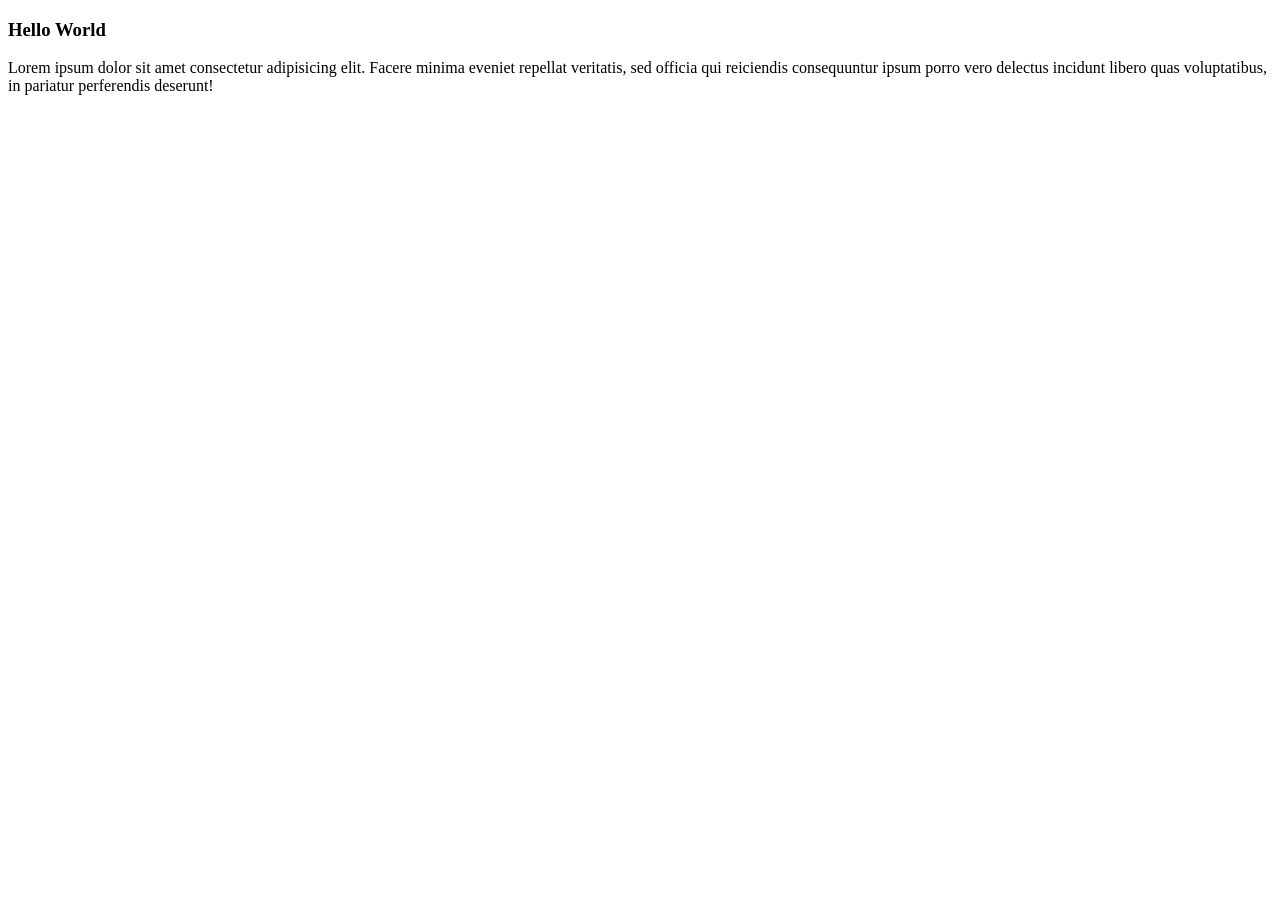
==== index.html @ ae96d503 "Tutorial 1" ====
<!DOCTYPE html>
<html lang="en">

<head>
    <meta charset="UTF-8">
    <meta name="viewport" content="width=device-width, initial-scale=1.0">
    <title>Document</title>
</head>
<body>
    <h3>Hello World</h3>
    <p>Lorem ipsum dolor sit amet consectetur adipisicing elit. Facere minima eveniet repellat veritatis, sed officia
        qui reiciendis consequuntur ipsum porro vero delectus incidunt libero quas voluptatibus, in pariatur perferendis
        deserunt!
    </p>
</body>
</html>
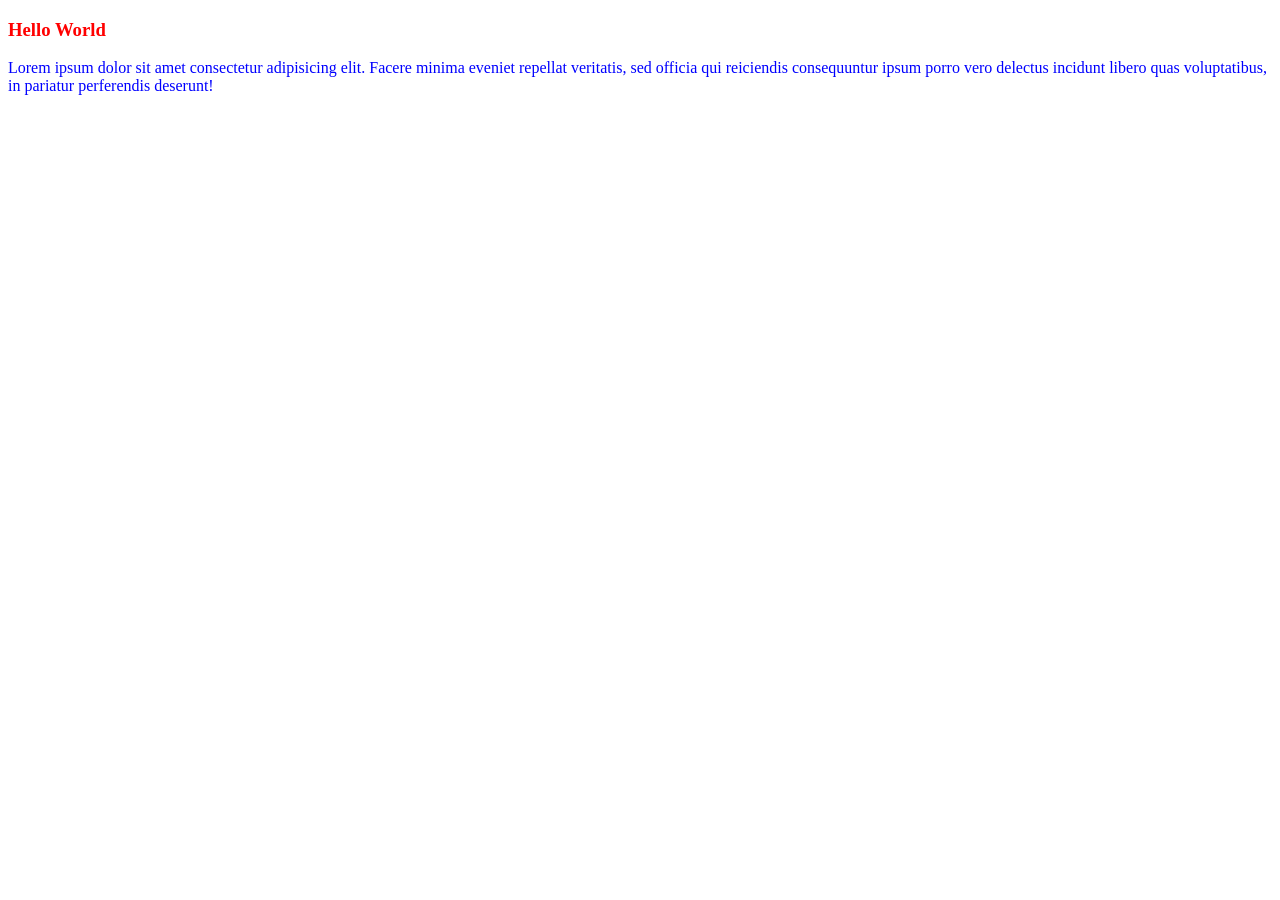
==== commit cbe47afe: "tutorial 1" ====
--- a/index.html
+++ b/index.html
@@ -5,6 +5,7 @@
     <meta charset="UTF-8">
     <meta name="viewport" content="width=device-width, initial-scale=1.0">
     <title>Document</title>
+    <link rel="stylesheet" href="style.css">
 </head>
 <body>
     <h3>Hello World</h3>
--- a/style.css
+++ b/style.css
@@ -0,0 +1,9 @@
+h3{
+    color: red;
+}
+p{
+    color: blue;
+}
+h1{
+    color: blueviolet;
+}
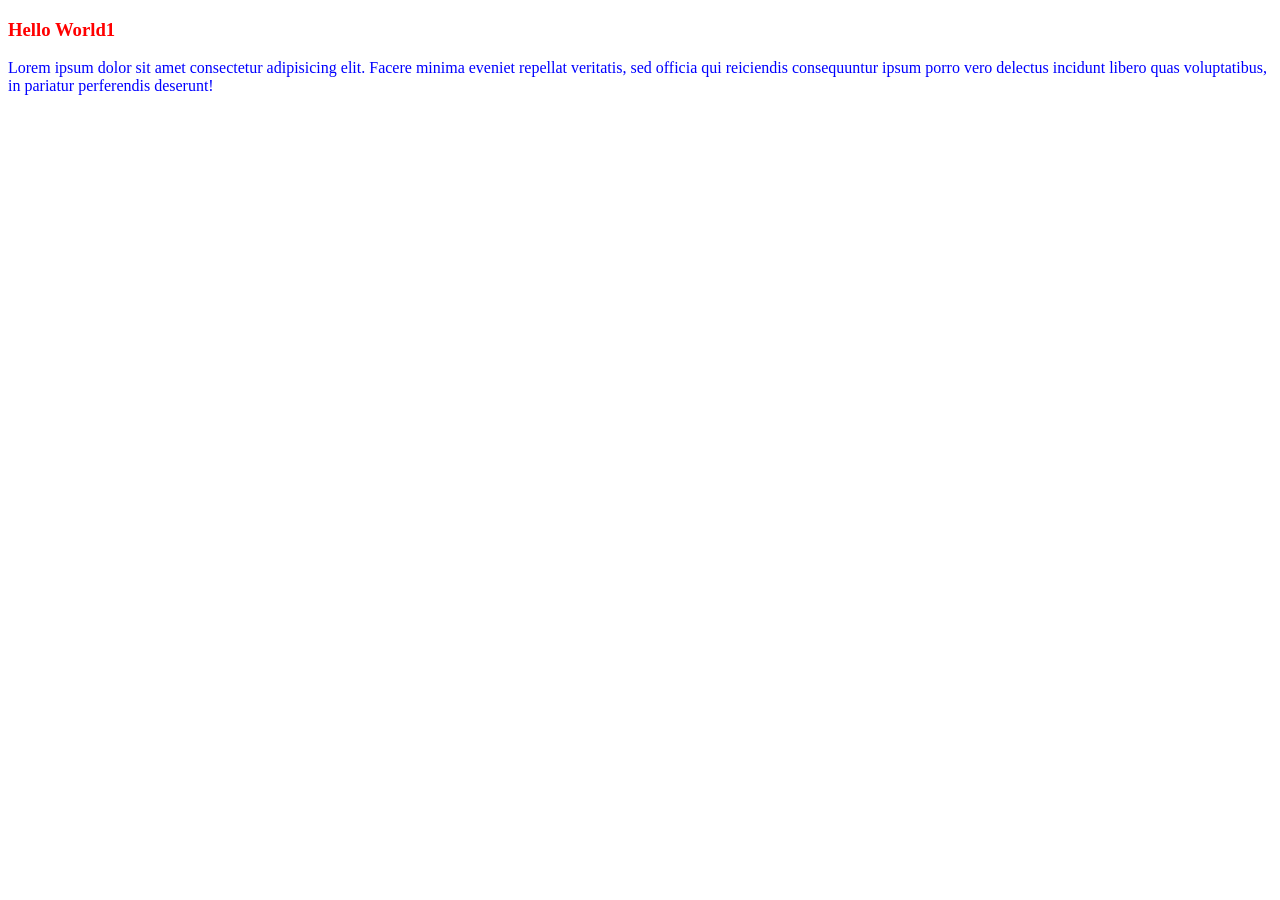
==== commit 2cfc2bbf: "tutorial 2" ====
--- a/index.html
+++ b/index.html
@@ -8,7 +8,7 @@
     <link rel="stylesheet" href="style.css">
 </head>
 <body>
-    <h3>Hello World</h3>
+    <h3>Hello World1</h3>
     <p>Lorem ipsum dolor sit amet consectetur adipisicing elit. Facere minima eveniet repellat veritatis, sed officia
         qui reiciendis consequuntur ipsum porro vero delectus incidunt libero quas voluptatibus, in pariatur perferendis
         deserunt!
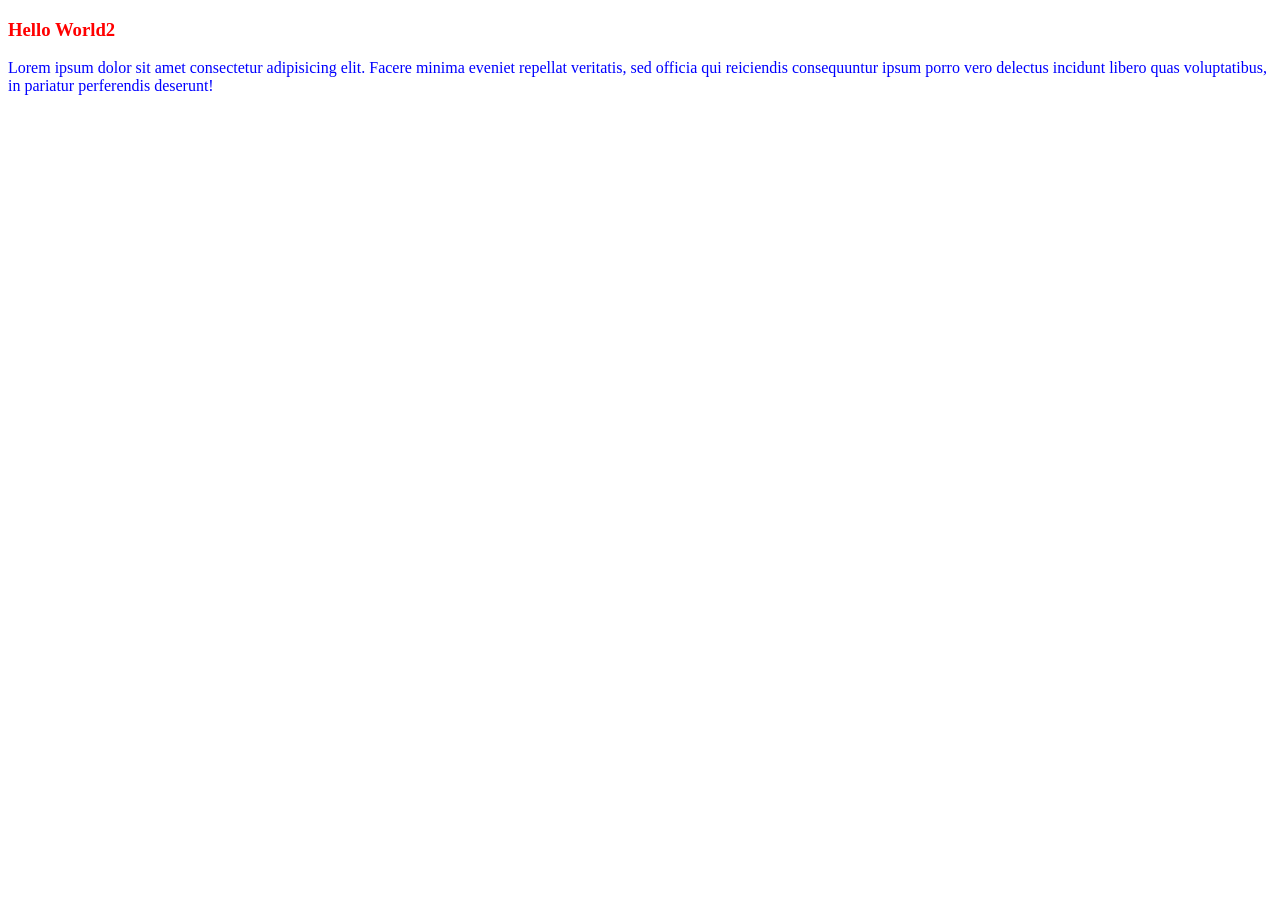
==== commit be423d9a: "tutorial 3" ====
--- a/index.html
+++ b/index.html
@@ -8,7 +8,7 @@
     <link rel="stylesheet" href="style.css">
 </head>
 <body>
-    <h3>Hello World1</h3>
+    <h3>Hello World2</h3>
     <p>Lorem ipsum dolor sit amet consectetur adipisicing elit. Facere minima eveniet repellat veritatis, sed officia
         qui reiciendis consequuntur ipsum porro vero delectus incidunt libero quas voluptatibus, in pariatur perferendis
         deserunt!
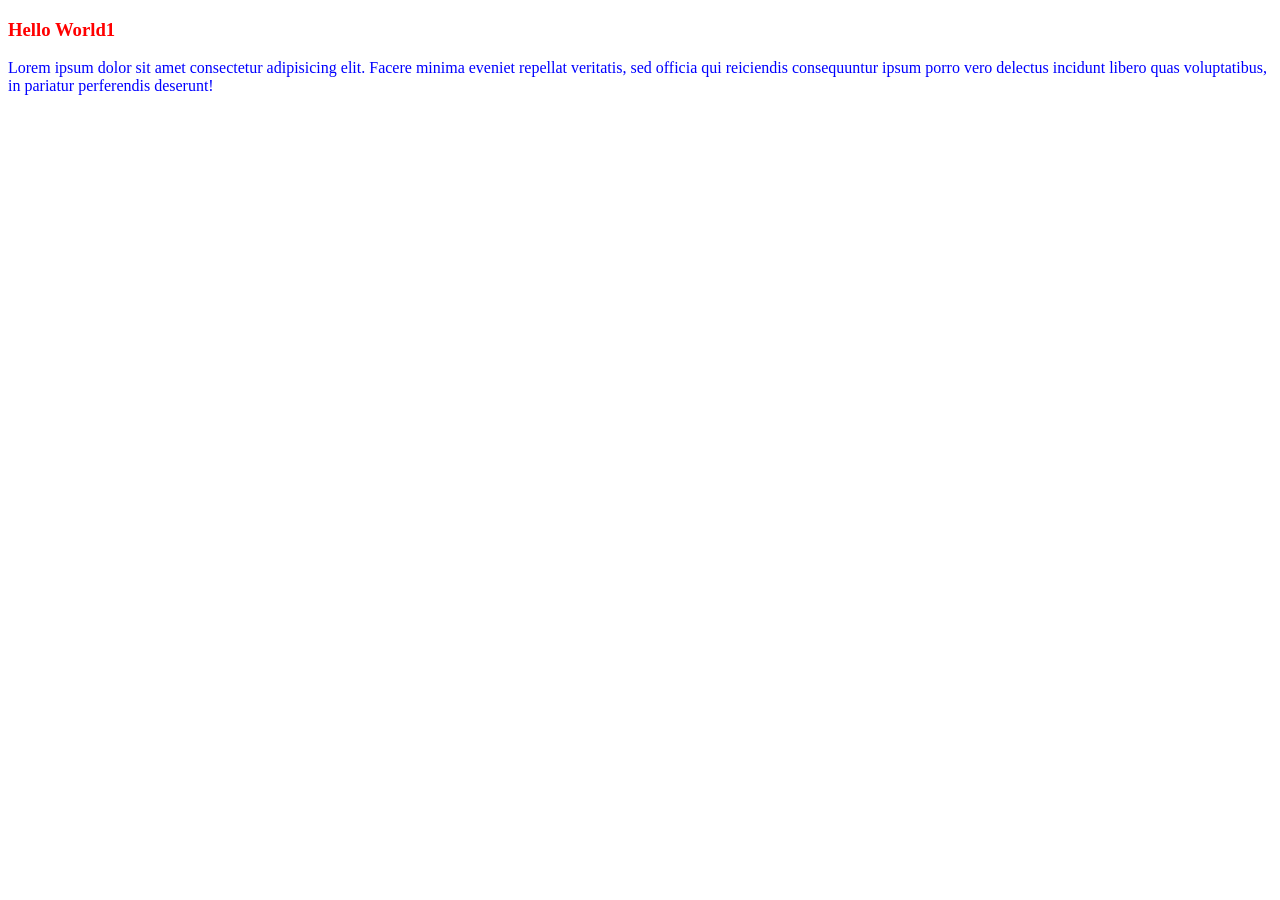
==== commit 68620487: "version 2 restored" ====
--- a/index.html
+++ b/index.html
@@ -8,7 +8,7 @@
     <link rel="stylesheet" href="style.css">
 </head>
 <body>
-    <h3>Hello World2</h3>
+    <h3>Hello World1</h3>
     <p>Lorem ipsum dolor sit amet consectetur adipisicing elit. Facere minima eveniet repellat veritatis, sed officia
         qui reiciendis consequuntur ipsum porro vero delectus incidunt libero quas voluptatibus, in pariatur perferendis
         deserunt!
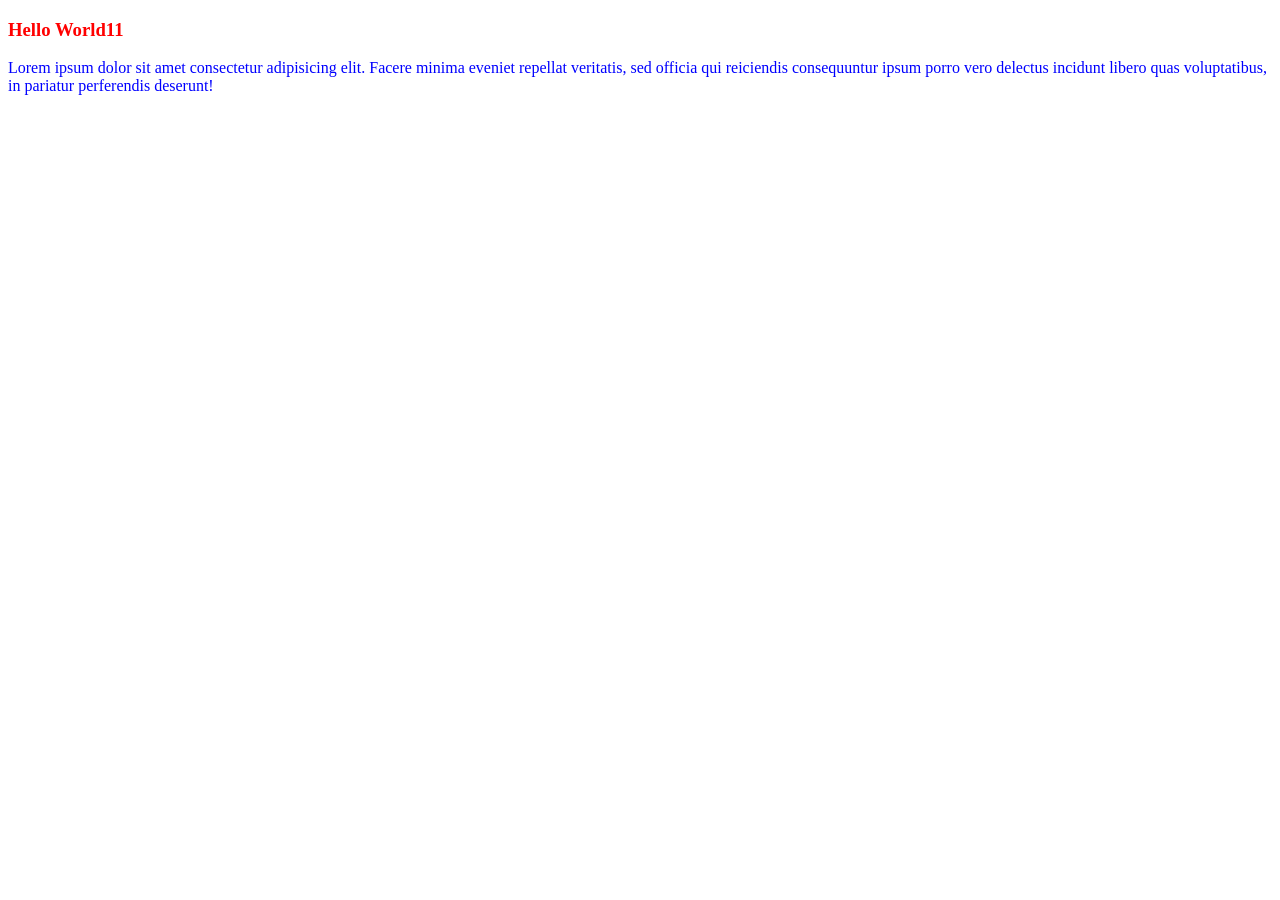
==== commit 4e4942b7: "tutorial 11" ====
--- a/index.html
+++ b/index.html
@@ -8,7 +8,7 @@
     <link rel="stylesheet" href="style.css">
 </head>
 <body>
-    <h3>Hello World1</h3>
+    <h3>Hello World11</h3>
     <p>Lorem ipsum dolor sit amet consectetur adipisicing elit. Facere minima eveniet repellat veritatis, sed officia
         qui reiciendis consequuntur ipsum porro vero delectus incidunt libero quas voluptatibus, in pariatur perferendis
         deserunt!
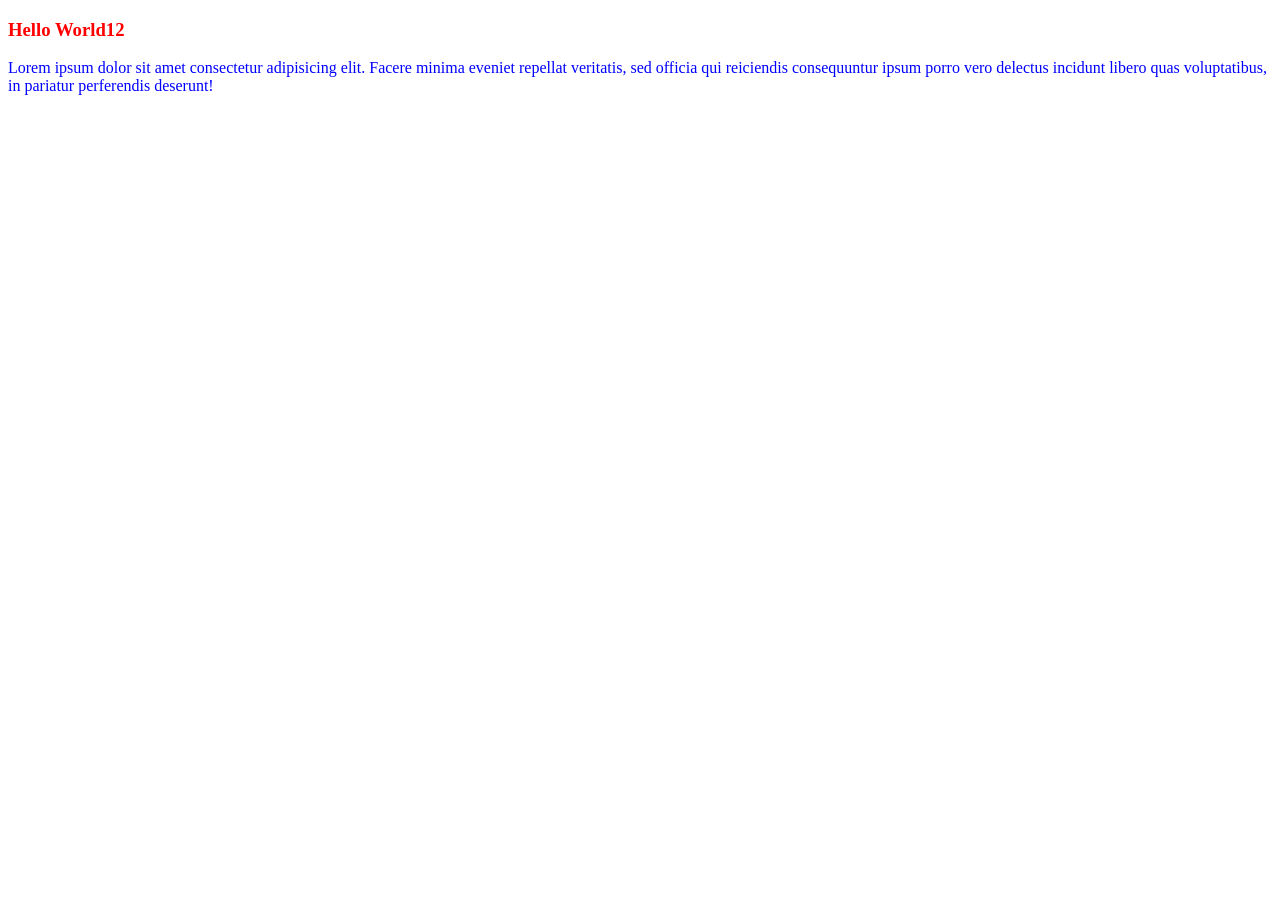
==== commit f661f3b0: "tutorial 12" ====
--- a/index.html
+++ b/index.html
@@ -8,7 +8,7 @@
     <link rel="stylesheet" href="style.css">
 </head>
 <body>
-    <h3>Hello World11</h3>
+    <h3>Hello World12</h3>
     <p>Lorem ipsum dolor sit amet consectetur adipisicing elit. Facere minima eveniet repellat veritatis, sed officia
         qui reiciendis consequuntur ipsum porro vero delectus incidunt libero quas voluptatibus, in pariatur perferendis
         deserunt!
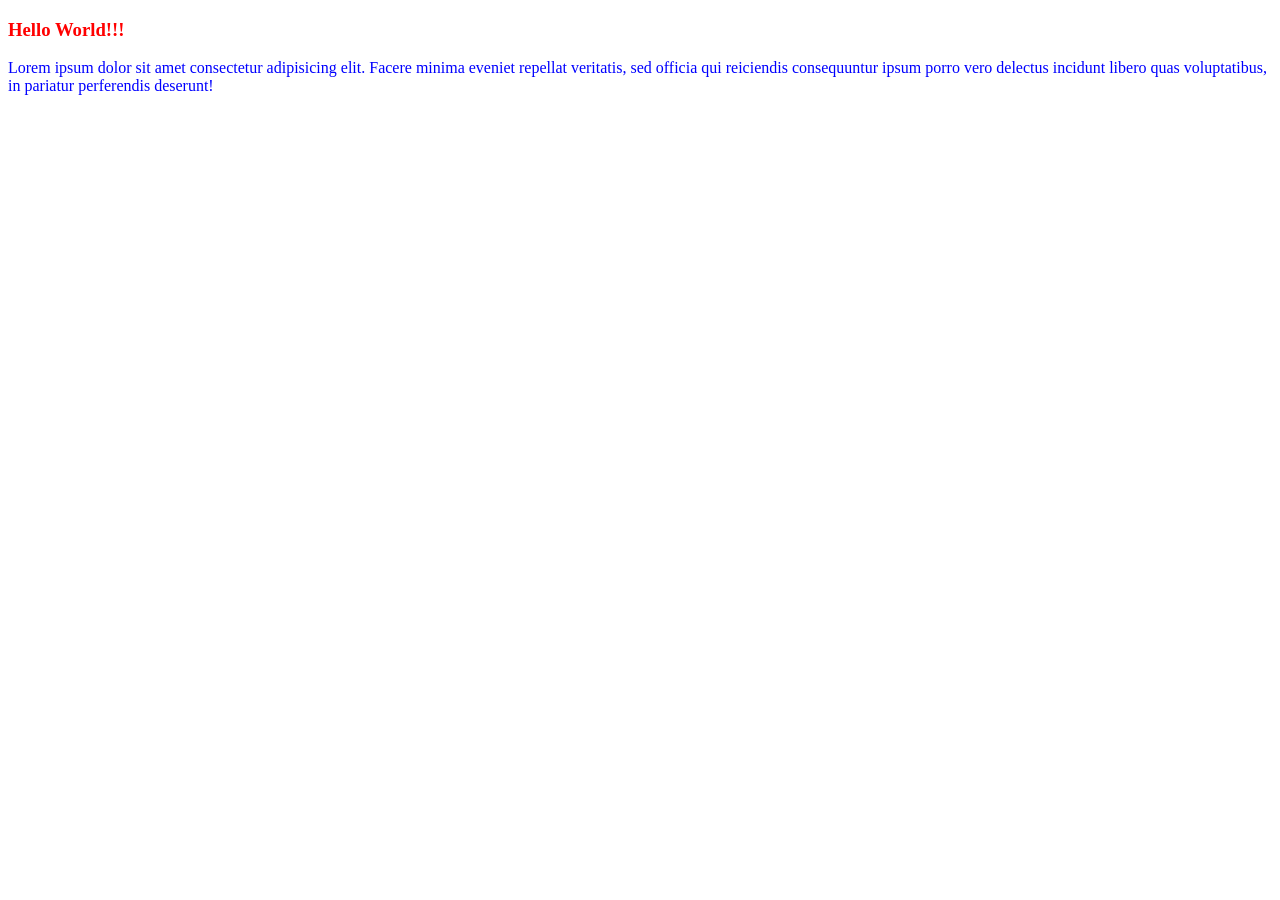
==== commit 09bf90d1: "tutorial !" ====
--- a/index.html
+++ b/index.html
@@ -8,7 +8,7 @@
     <link rel="stylesheet" href="style.css">
 </head>
 <body>
-    <h3>Hello World12</h3>
+    <h3>Hello World!!!</h3>
     <p>Lorem ipsum dolor sit amet consectetur adipisicing elit. Facere minima eveniet repellat veritatis, sed officia
         qui reiciendis consequuntur ipsum porro vero delectus incidunt libero quas voluptatibus, in pariatur perferendis
         deserunt!
